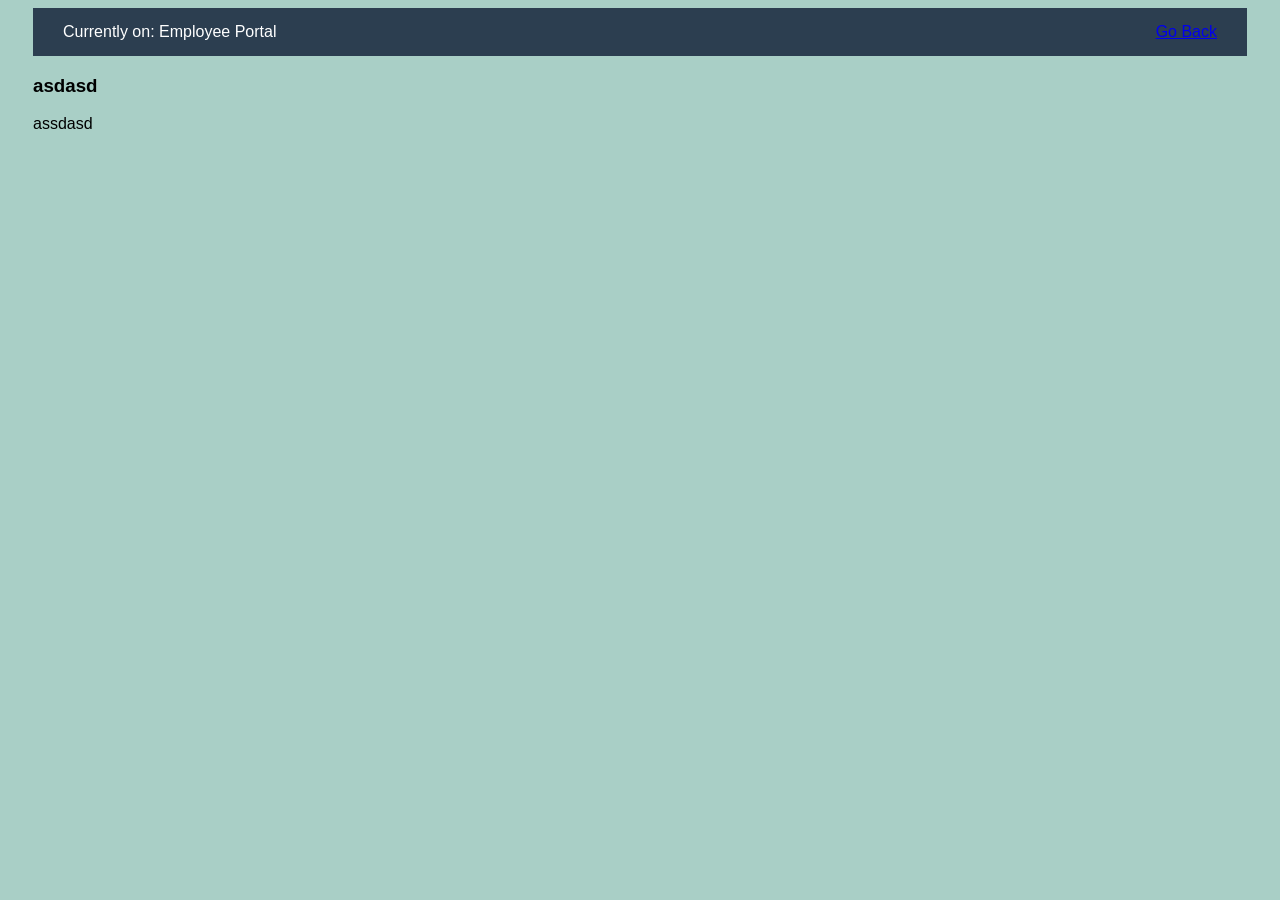
==== hotel-app/src/main/resources/static/employee.html @ 63f72002 "html and js for customer and homepage" ====
<!DOCTYPE html>
<html lang="en">
<head>
    <title>Employee Portal</title>
    <link rel="stylesheet" href="style.css">
</head>
<body>
    <nav class="nav">
        <span>Currently on: Employee Portal</span>
        <a href="index.html">Go Back</a>
    </nav>
    <div>
        <h3>asdasd</h3>
        <p>assdasd</p>
        <div>

        </div>
    </div>
</body>
<script src="employee.js"></script>
</html>
---- hotel-app/src/main/resources/static/style.css ----
body {padding: 0px 25px 0px 25px; font-family: 'Segoe UI', sans-serif; background-color: #a9cfc6}

.nav {background-color: #2c3e50; color: white; padding: 15px 30px; display: flex; justify-content: space-between;}

.roomTable {display: grid; grid-template-columns: repeat(auto-fill, minmax(250px, 1fr)); gap: 20px;}
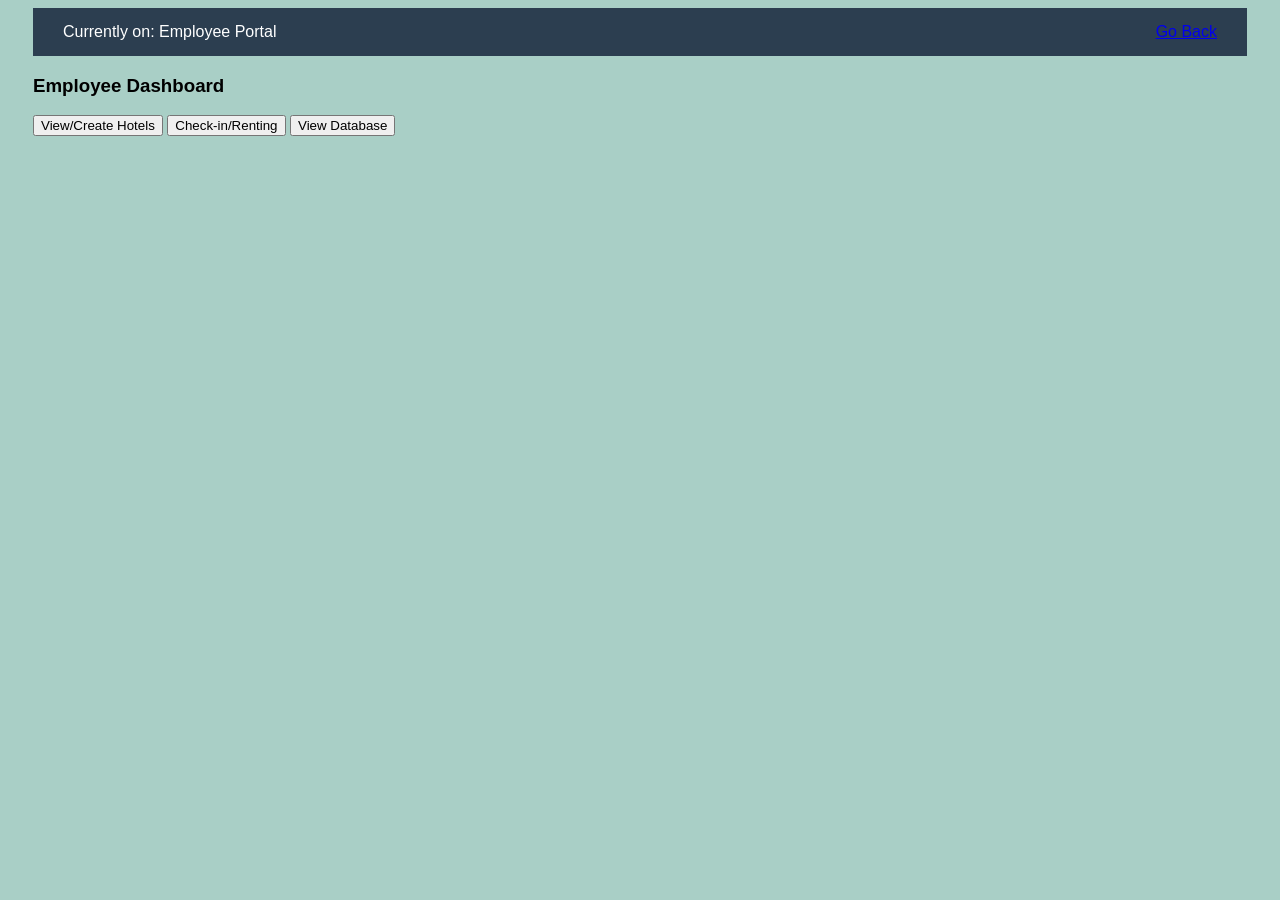
==== commit 257bd7d0: "added html for employee, fixed typo in controller" ====
--- a/hotel-app/src/main/resources/static/employee.html
+++ b/hotel-app/src/main/resources/static/employee.html
@@ -10,10 +10,79 @@
         <a href="index.html">Go Back</a>
     </nav>
     <div>
-        <h3>asdasd</h3>
-        <p>assdasd</p>
+        <h3>Employee Dashboard</h3>
+        <button onclick="showPage('hotelPage')">View/Create Hotels</button>
+        <button onclick="showPage('checkInPage')">Check-in/Renting</button>
+        <button onclick="showPage('viewPage')">View Database</button>
+    </div>
+    <div id="hotelPage" hidden>
+        <h3>Hotel Management</h3>
         <div>
+            <h4>Create New Hotel</h4>
+            <form>
+                <label>Hotel Chain Name</label>
+                <input type="text" id="chainName"><br/><br/>
+                <label>Hotel Name</label>
+                <input type="text" id="name"><br/><br/>
+                <label>Number of Rooms</label>
+                <input type="text" id="numRooms"><br/><br/>
+                <label>Rating</label>
+                <select id="rating">
+                    <option value="1">1 Star</option>
+                    <option value="2">2 Star</option>
+                    <option value="3">3 Star</option>
+                    <option value="4">4 Star</option>
+                    <option value="5">5 Star</option>
+                </select><br/><br/>
+                <label>Address</label>
+                <input type="text" id="address">
+                <button onclick="createNewHotel()">Create Hotel</button><br/><br/>
+            </form>
+        </div>
+        <hr/>
+        <button>View All Hotels</button>
+        <div id="hotelDisplay"></div>
+    </div>
 
+    <div id="checkInPage" hidden>
+        <h3>Booking and Renting</h3>
+        <div>
+            <h4>Change Booking to Renting</h4>
+            <div id="bookingDisplay"></div>
+        </div>
+        <hr>
+        <div>
+            <h4>Walk-in Renting</h4>
+            <form>
+                <label>Start Date</label>
+                <input type="date" id="userStartDate"><br/><br/>
+                <label>End Date</label>
+                <input type="date" id="userEndDate"><br/><br/>
+                <label>Minimum Room Capacity</label>
+                <input type="text" id="roomNumber"><br/><br/>
+                <label>Location</label>
+                <input type="text" id="hotelID"><br/><br/>
+                <label>Hotel Chain</label>
+                <input type="text" id="customerID"><br/><br/>
+                <button onclick="createNewRenting()">Create Renting</button>
+            </form>
+        </div>
+    </div>
+
+    <div id="viewPage" hidden>
+        <h3>Database Viewer</h3>
+        <div>
+            <h4>Available Rooms per Area</h4>
+            <div id="viewAreaResults">
+
+            </div>
+        </div>
+        <hr/>
+        <div>
+            <h4>Total Capacity per Hotel</h4>
+            <div id="viewCapacityResults">
+
+            </div>
         </div>
     </div>
 </body>
